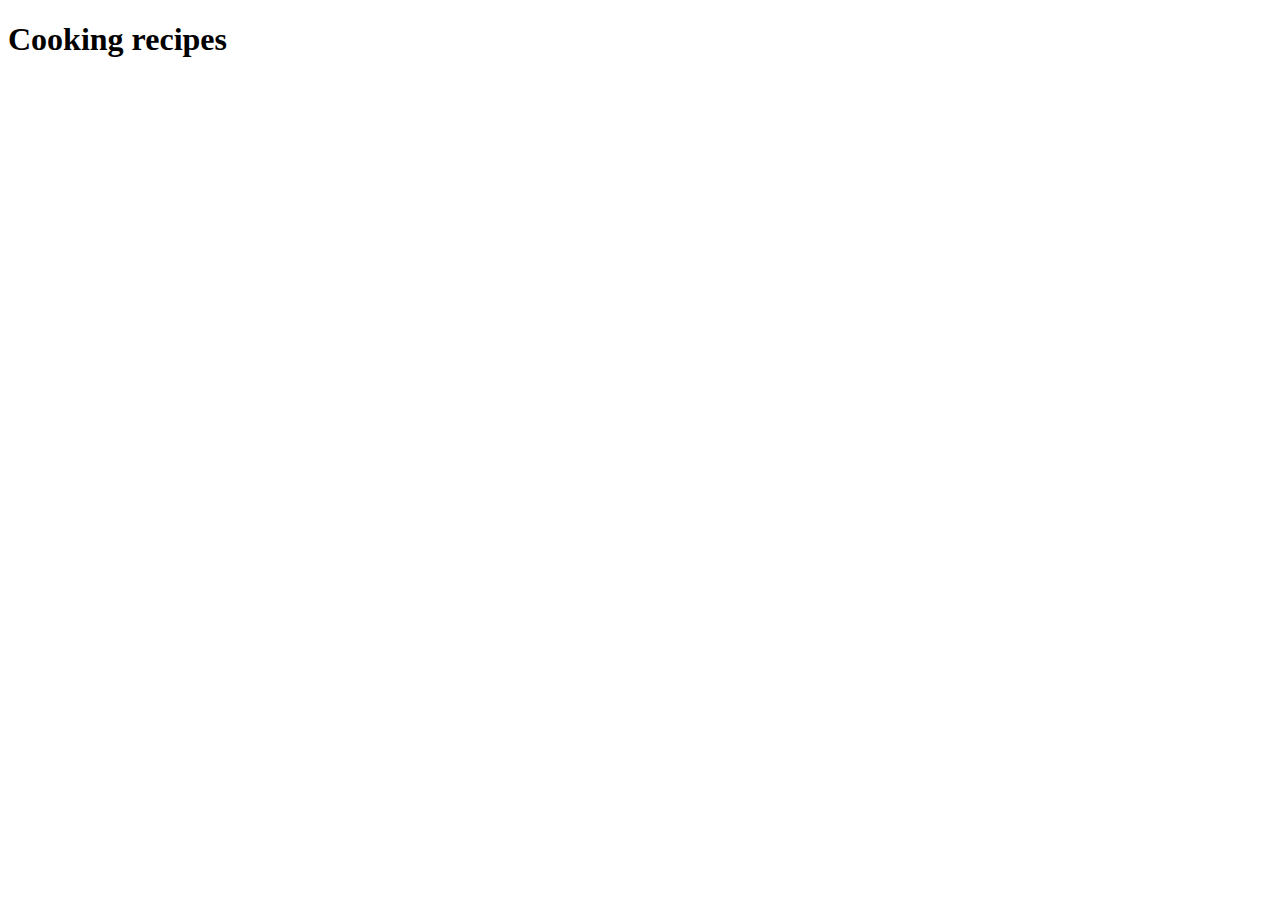
==== index.html @ 2a9dd4ec "index.html created" ====
<!DOCTYPE html>
<html lang="en">
    <head>
        <meta charset="UTF-8">
        <meta name="viewport" content="width=device-width, initial-scale=1.0">
        <title>Recipes</title>
    </head>


    <body>
        <h1>Cooking recipes</h1>
    </body>
</html>
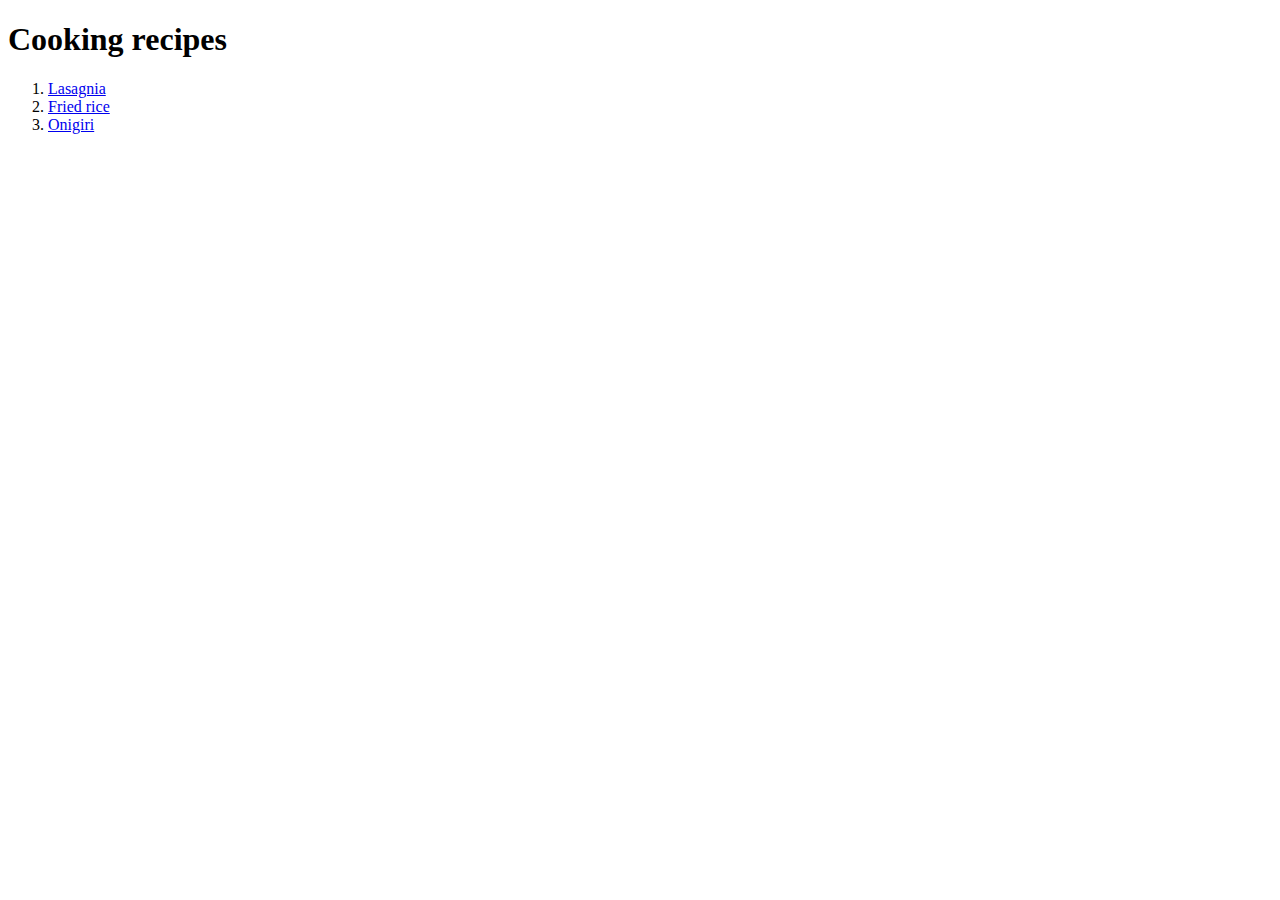
==== commit 6d38a3ac: "added links to recipes on main page" ====
--- a/index.html
+++ b/index.html
@@ -9,5 +9,10 @@
 
     <body>
         <h1>Cooking recipes</h1>
+        <ol>
+            <li><a href="./recipes/lasagnia.html" target="_blank" rel="noopener noreferrel">Lasagnia</a></li>
+            <li><a href="./recipes/fried_rice.html" target="_blank" rel="noopener noreferrel">Fried rice</a></li>
+            <li><a href="./recipes/onigiri.html" target="_blank" rel="noopener noreferrel">Onigiri</a></li>
+        </ol>
     </body>
 </html>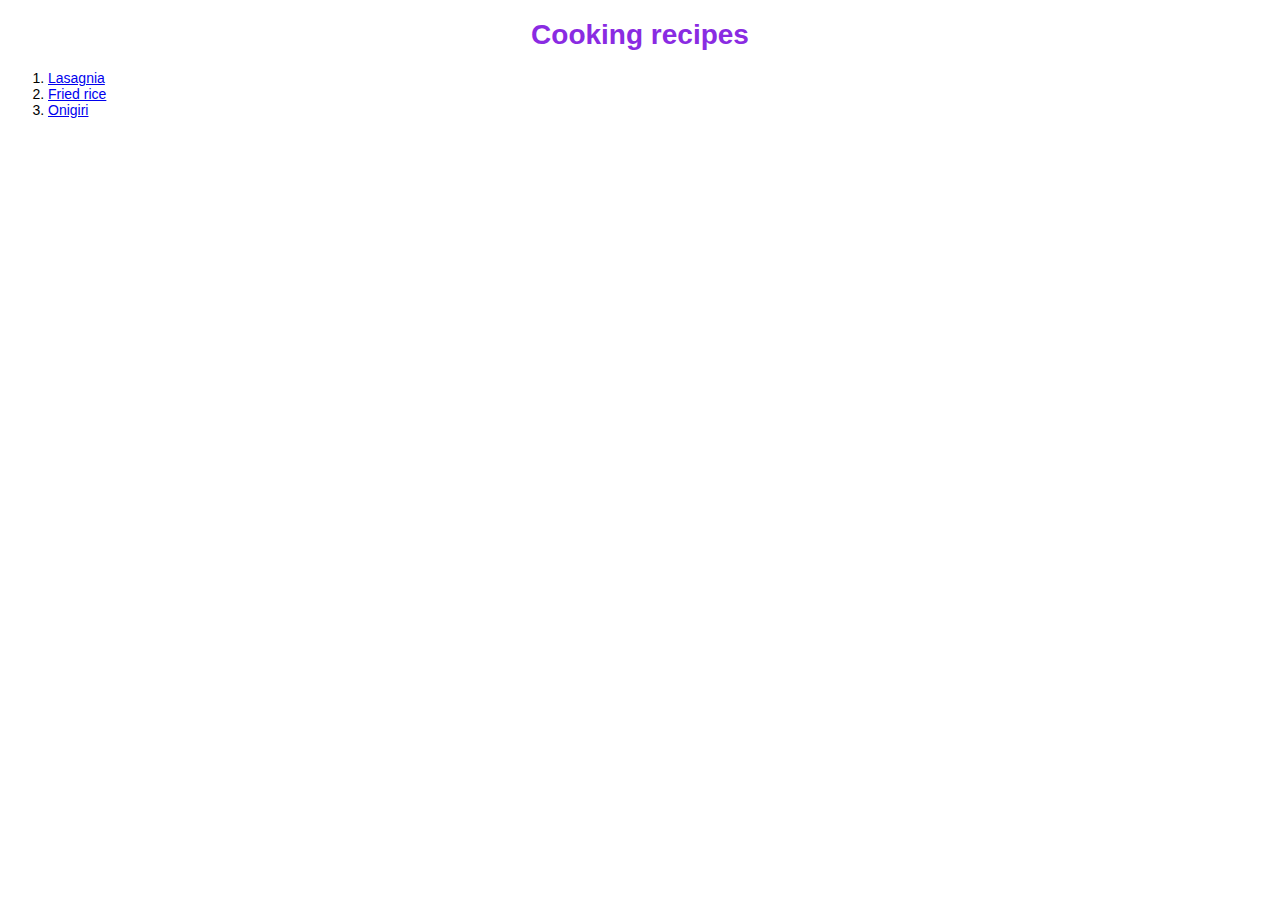
==== commit 180791e4: "improved visual a bit" ====
--- a/index.html
+++ b/index.html
@@ -3,6 +3,7 @@
     <head>
         <meta charset="UTF-8">
         <meta name="viewport" content="width=device-width, initial-scale=1.0">
+        <link rel="stylesheet" href="styles.css">
         <title>Recipes</title>
     </head>
 
@@ -10,9 +11,9 @@
     <body>
         <h1>Cooking recipes</h1>
         <ol>
-            <li><a href="./recipes/lasagnia.html" target="_blank" rel="noopener noreferrel">Lasagnia</a></li>
-            <li><a href="./recipes/fried_rice.html" target="_blank" rel="noopener noreferrel">Fried rice</a></li>
-            <li><a href="./recipes/onigiri.html" target="_blank" rel="noopener noreferrel">Onigiri</a></li>
+            <li><a href="./recipes/lasagnia.html">Lasagnia</a></li>
+            <li><a href="./recipes/fried_rice.html">Fried rice</a></li>
+            <li><a href="./recipes/onigiri.html">Onigiri</a></li>
         </ol>
     </body>
 </html>--- a/styles.css
+++ b/styles.css
@@ -0,0 +1,28 @@
+body {
+    font-size: 14px;
+    font-family: 'Segoe UI', Tahoma, Geneva, Verdana, sans-serif;
+}
+
+h1 {
+    text-align: center;
+    color: blueviolet;
+}
+
+h3, strong {
+    color: #1552b3;
+}
+
+.page-content {
+    width: 900px;
+    margin: 30px auto;
+    padding: 5px 20px;
+    border-radius: 8px;
+    border: 1px solid rgba(0, 0, 0, 0.05); /* light border */
+    box-shadow: 0px 2px 4px rgba(0, 0, 0, 0.1), 0px 6px 12px rgba(0, 0, 0, 0.2);
+}
+
+.end-image {
+    display: flex;
+    flex-direction: column;
+    align-items: center;
+}